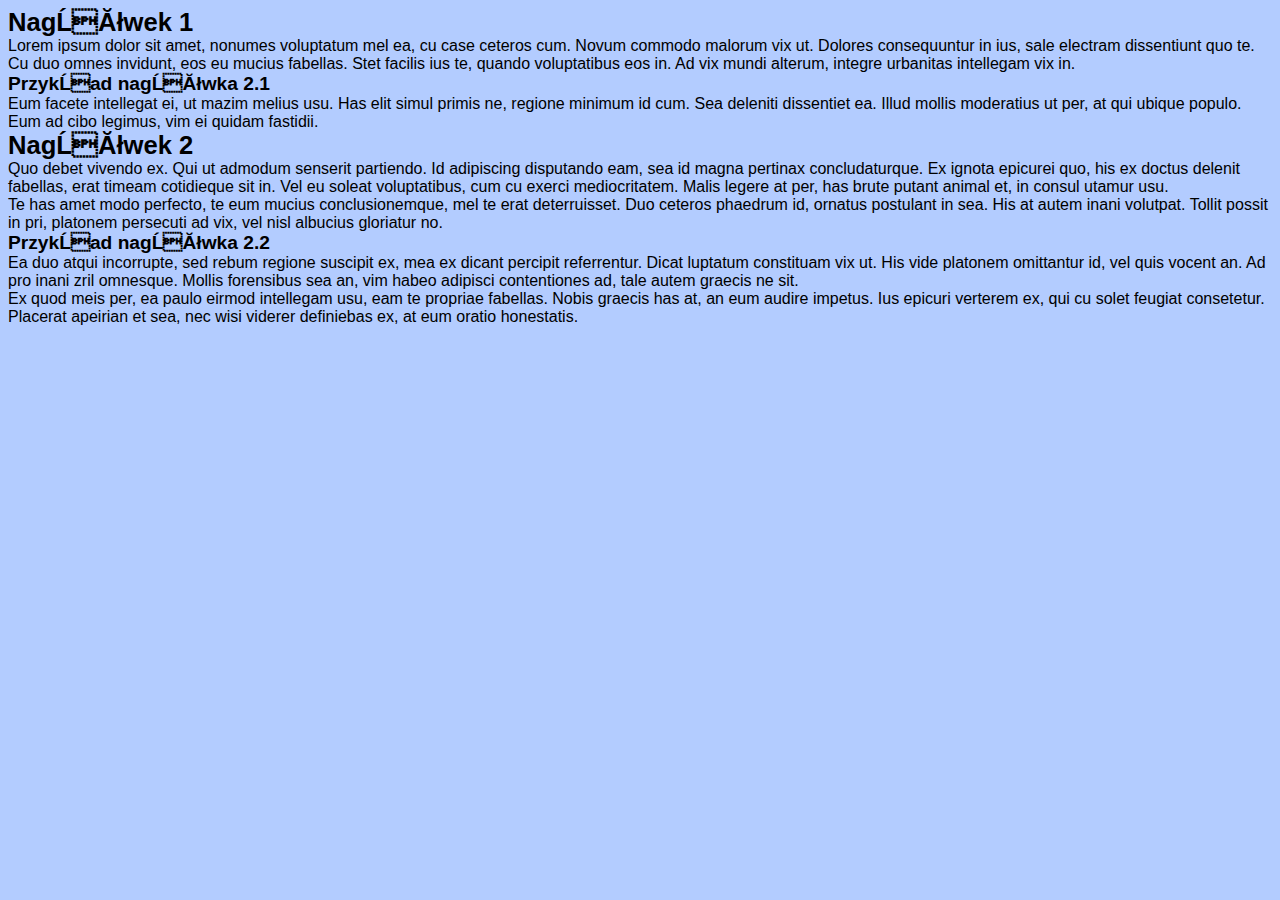
==== index.html @ c9170507 "Update index.html" ====
<?xml version="1.0" encoding="iso-8859-2"?>
<!DOCTYPE html PUBLIC "-//W3C//DTD XHTML 1.1//EN"
  "http://www.w3.org/TR/xhtml11/DTD/xhtml11.dtd">
<html xmlns="http://www.w3.org/1999/xhtml" xml:lang="pl">
<head>
  <meta http-equiv="Content-type" content="application/xhtml+xml; charset=iso-8859-2" />
  <meta name="Description" content=" [wstaw tu opis strony] " />
  <meta name="Keywords" content=" [wstaw tu slowa kluczowe] " />
  <meta name="Author" content=" Jacek Szarmach " />
  <meta name="Generator" content="kED" />

  <title> Lab2 - TiAM </title>

  <link rel="stylesheet" href="style.css" type="text/css" />
</head>
<body>

<div id="content">
<div id="article">
<h1>Nagłówek 1</h1>
<p>Lorem ipsum dolor sit amet, nonumes voluptatum mel ea, cu case ceteros cum. 
  Novum commodo malorum vix ut. 
  Dolores consequuntur in ius, sale electram dissentiunt quo te. Cu duo omnes invidunt, eos eu mucius fabellas. 
  Stet facilis ius te, quando voluptatibus eos in. Ad vix mundi alterum, integre urbanitas intellegam vix in.</p>
<h2>Przykład nagłówka 2.1</h2>
<p>Eum facete intellegat ei, ut mazim melius usu. 
  Has elit simul primis ne, regione minimum id cum. Sea deleniti dissentiet ea. 
  Illud mollis moderatius ut per, at qui ubique populo. Eum ad cibo legimus, vim ei quidam fastidii.</p>
</div>

<div id="article2">
<h1>Nagłówek 2</h1>
<p>Quo debet vivendo ex. Qui ut admodum senserit partiendo. 
  Id adipiscing disputando eam, sea id magna pertinax concludaturque. 
  Ex ignota epicurei quo, his ex doctus delenit fabellas, erat timeam cotidieque sit in.
  Vel eu soleat voluptatibus, cum cu exerci mediocritatem. 
  Malis legere at per, has brute putant animal et, in consul utamur usu.</p>
<p>Te has amet modo perfecto, te eum mucius conclusionemque, mel te erat deterruisset. 
  Duo ceteros phaedrum id, ornatus postulant in sea. His at autem inani volutpat. 
  Tollit possit in pri, platonem persecuti ad vix, vel nisl albucius gloriatur no.</p>
<h2>Przykład nagłówka 2.2</h2>
<p>Ea duo atqui incorrupte, sed rebum regione suscipit ex, mea ex dicant percipit referrentur. 
  Dicat luptatum constituam vix ut. His vide platonem omittantur id, vel quis vocent an. Ad pro inani zril omnesque. 
  Mollis forensibus sea an, vim habeo adipisci contentiones ad, tale autem graecis ne sit.</p>
<p>Ex quod meis per, ea paulo eirmod intellegam usu, eam te propriae fabellas. 
  Nobis graecis has at, an eum audire impetus. Ius epicuri verterem ex, qui cu solet feugiat consetetur. 
  Placerat apeirian et sea, nec wisi viderer definiebas ex, at eum oratio honestatis.</p>
</div>
</div>

</body>
</html>
---- style.css ----
body  
	{background: #b3ccff; 
	 text-align: center; 
	 font-size: 1em; 
	 font-family: verdana, tahoma, arial, helvetica, sans-serif;
	}
body *

	{margin: 0; 
	 padding: 0; 
	 font-size: 1em; 
	 text-align: left;
	}
	
h1 
	{font-size: 1.6em; 
	 font-weight: bold;
	 color: black;
	}
	
h2 
	{font-size: 1.2em;
	 color: black;
	}
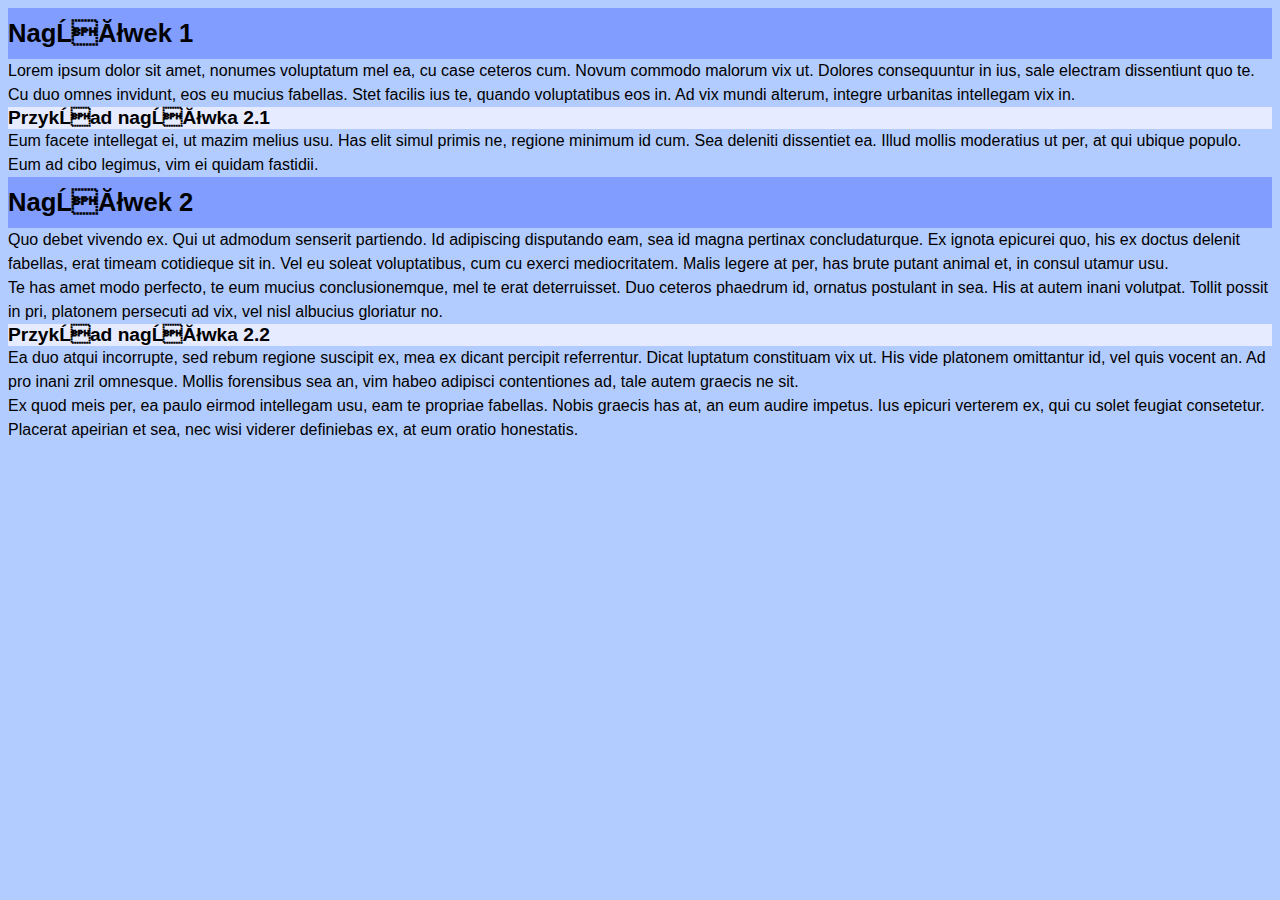
==== commit f7d20c16: "Update index.html" ====
--- a/index.html
+++ b/index.html
@@ -11,7 +11,12 @@
 
   <title> Lab2 - TiAM </title>
 
-  <link rel="stylesheet" href="style.css" type="text/css" />
+  <link rel="stylesheet" href="style_print.css" media="print" type="text/css" />
+  <link rel="stylesheet" href="style.css" media="screen and (min-device-width: 481px)" type="text/css" />
+  <link type="text/css" rel="stylesheet" media="only screen and (max-device-width:480px)" href="style_mobile.css" />
+  <link rel="stylesheet" media="screen and (-webkit-device-pixel-ratio:0.75)" href="style_mobile2.css" />
+  <link rel="stylesheet" href="style_mobile3.css" media="handheld" type="text/css" />
+  
 </head>
 <body>
 
--- a/style.css
+++ b/style.css
@@ -16,9 +16,18 @@
 	{font-size: 1.6em; 
 	 font-weight: bold;
 	 color: black;
+	 background-color: #809dff;
+	 line-height: 2em;	
 	}
 	
 h2 
 	{font-size: 1.2em;
 	 color: black;
+	 background-color: #e6ebff;	
 	}
+p
+        {line-height:1.5em;
+	}
+img 
+        {border: 0px;
+	}
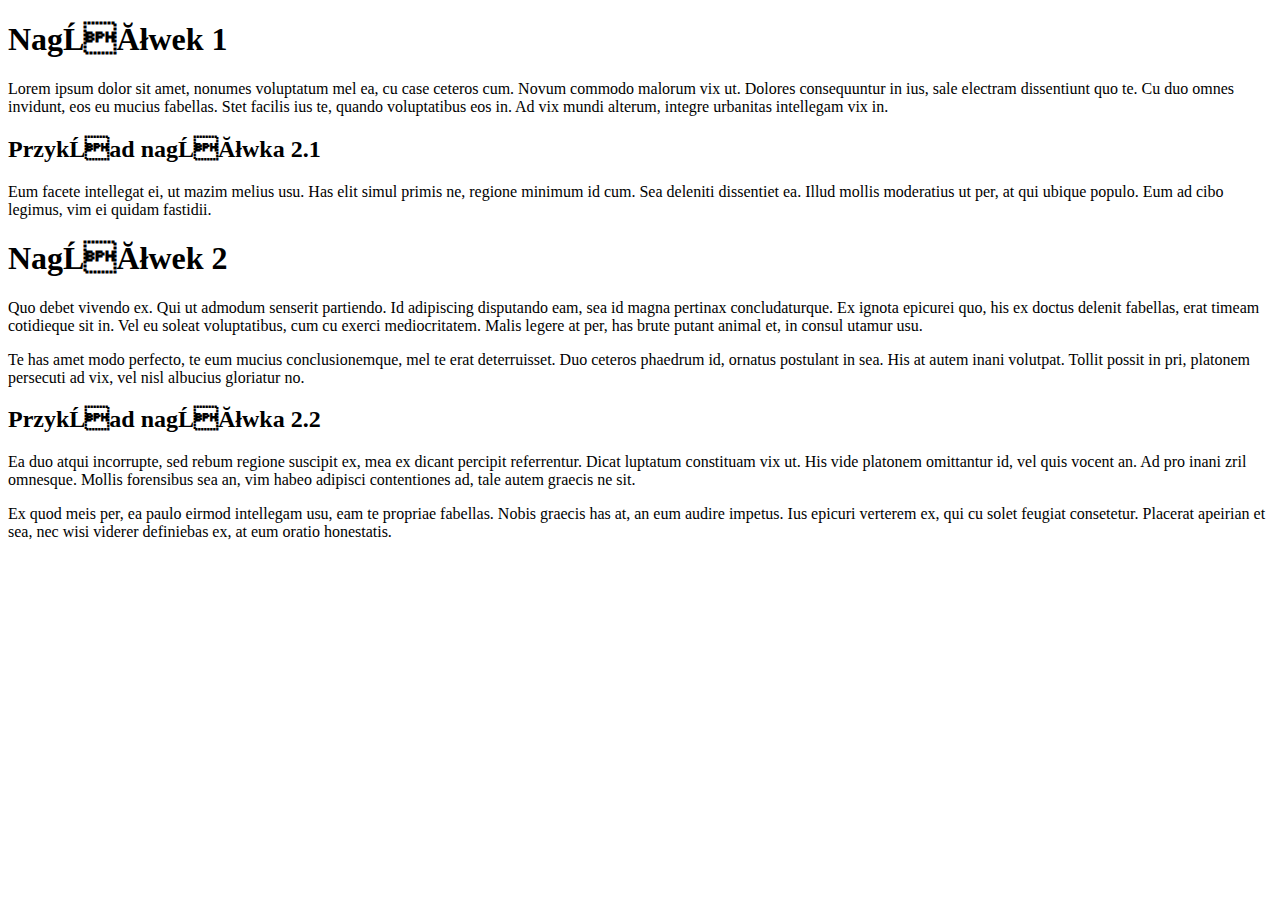
==== commit 199b8545: "Update index.html" ====
--- a/index.html
+++ b/index.html
@@ -12,8 +12,8 @@
   <title> Lab2 - TiAM </title>
 
   <link rel="stylesheet" href="style_print.css" media="print" type="text/css" />
-  <link rel="stylesheet" href="style.css" media="screen and (min-device-width: 481px)" type="text/css" />
-  <link type="text/css" rel="stylesheet" media="only screen and (max-device-width:480px)" href="style_mobile.css" />
+  <link rel="stylesheet" href="style_mobile1a.css" media="screen and (min-device-width: 481px)" type="text/css" />
+  <link type="text/css" rel="stylesheet" media="only screen and (max-device-width:480px)" href="style_mobile1b.css" />
   <link rel="stylesheet" media="screen and (-webkit-device-pixel-ratio:0.75)" href="style_mobile2.css" />
   <link rel="stylesheet" href="style_mobile3.css" media="handheld" type="text/css" />
   
--- a/style_print.css
+++ b/style_print.css
@@ -0,0 +1,33 @@
+body  
+	{background: #b3ccff; 
+	 text-align: center; 
+	 font-size: 1em; 
+	 font-family: verdana, tahoma, arial, helvetica, sans-serif;
+	}
+body *
+
+	{margin: 0; 
+	 padding: 0; 
+	 font-size: 1em; 
+	 text-align: left;
+	}
+	
+h1 
+	{font-size: 1.6em; 
+	 font-weight: bold;
+	 color: black;
+	 background-color: #809dff;
+	 line-height: 2em;	
+	}
+	
+h2 
+	{font-size: 1.2em;
+	 color: black;
+	 background-color: #e6ebff;	
+	}
+p
+        {line-height:1.5em;
+	}
+img 
+        {border: 0px;
+	}
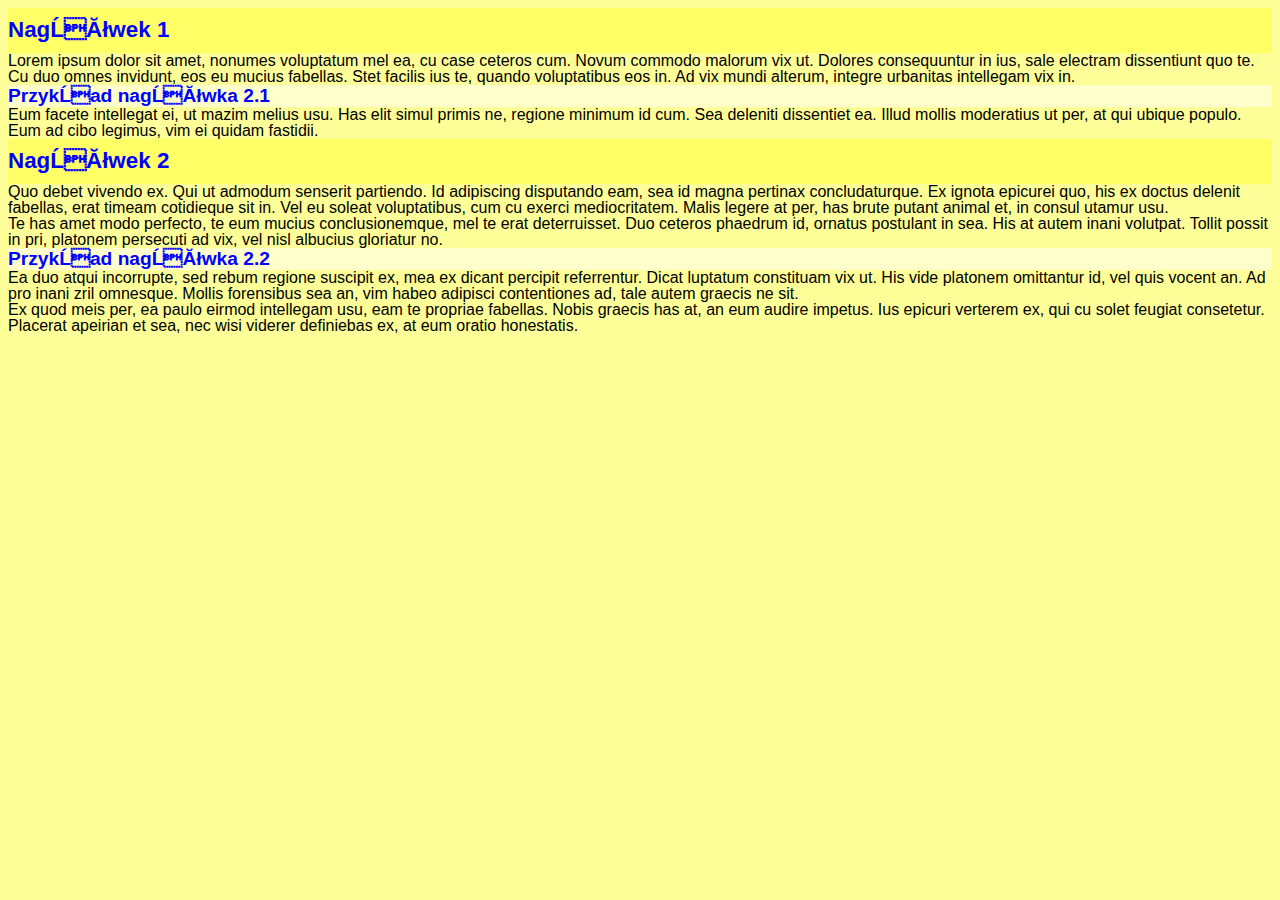
==== commit bea86bc6: "Update index.html" ====
--- a/index.html
+++ b/index.html
@@ -11,7 +11,7 @@
 
   <title> Lab2 - TiAM </title>
 
-  <link rel="stylesheet" href="style_print.css" media="print" type="text/css" />
+  <link rel="stylesheet" href="style.css" type="text/css" />
   <link rel="stylesheet" href="style_mobile1a.css" media="screen and (min-device-width: 481px)" type="text/css" />
   <link type="text/css" rel="stylesheet" media="only screen and (max-device-width:480px)" href="style_mobile1b.css" />
   <link rel="stylesheet" media="screen and (-webkit-device-pixel-ratio:0.75)" href="style_mobile2.css" />
--- a/style.css
+++ b/style.css
@@ -0,0 +1,33 @@
+body  
+	{background: #b3ccff; 
+	 text-align: center; 
+	 font-size: 1em; 
+	 font-family: verdana, tahoma, arial, helvetica, sans-serif;
+	}
+body *
+
+	{margin: 0; 
+	 padding: 0; 
+	 font-size: 1em; 
+	 text-align: left;
+	}
+	
+h1 
+	{font-size: 1.6em; 
+	 font-weight: bold;
+	 color: black;
+	 background-color: #809dff;
+	 line-height: 2em;	
+	}
+	
+h2 
+	{font-size: 1.2em;
+	 color: black;
+	 background-color: #e6ebff;	
+	}
+p
+        {line-height:1.5em;
+	}
+img 
+        {border: 0px;
+	}
--- a/style_mobile1a.css
+++ b/style_mobile1a.css
@@ -0,0 +1,33 @@
+body  
+	{background: #ffff99; 
+	 text-align: center; 
+	 font-size: 1em; 
+	 font-family: verdana, tahoma, arial, helvetica, sans-serif;
+	}
+body *
+
+	{margin: 0; 
+	 padding: 0; 
+	 font-size: 1em; 
+	 text-align: left;
+	}
+	
+h1 
+	{font-size: 1.4em; 
+	 font-weight: bold;
+	 color: blue;
+	 background-color: #ffff66;
+	 line-height: 2em;	
+	}
+	
+h2 
+	{font-size: 1.2em;
+	 color: blue;
+	 background-color: #ffffcc;	
+	}
+p
+        {line-height:1em;
+	}
+img 
+        {border: 0px;
+	}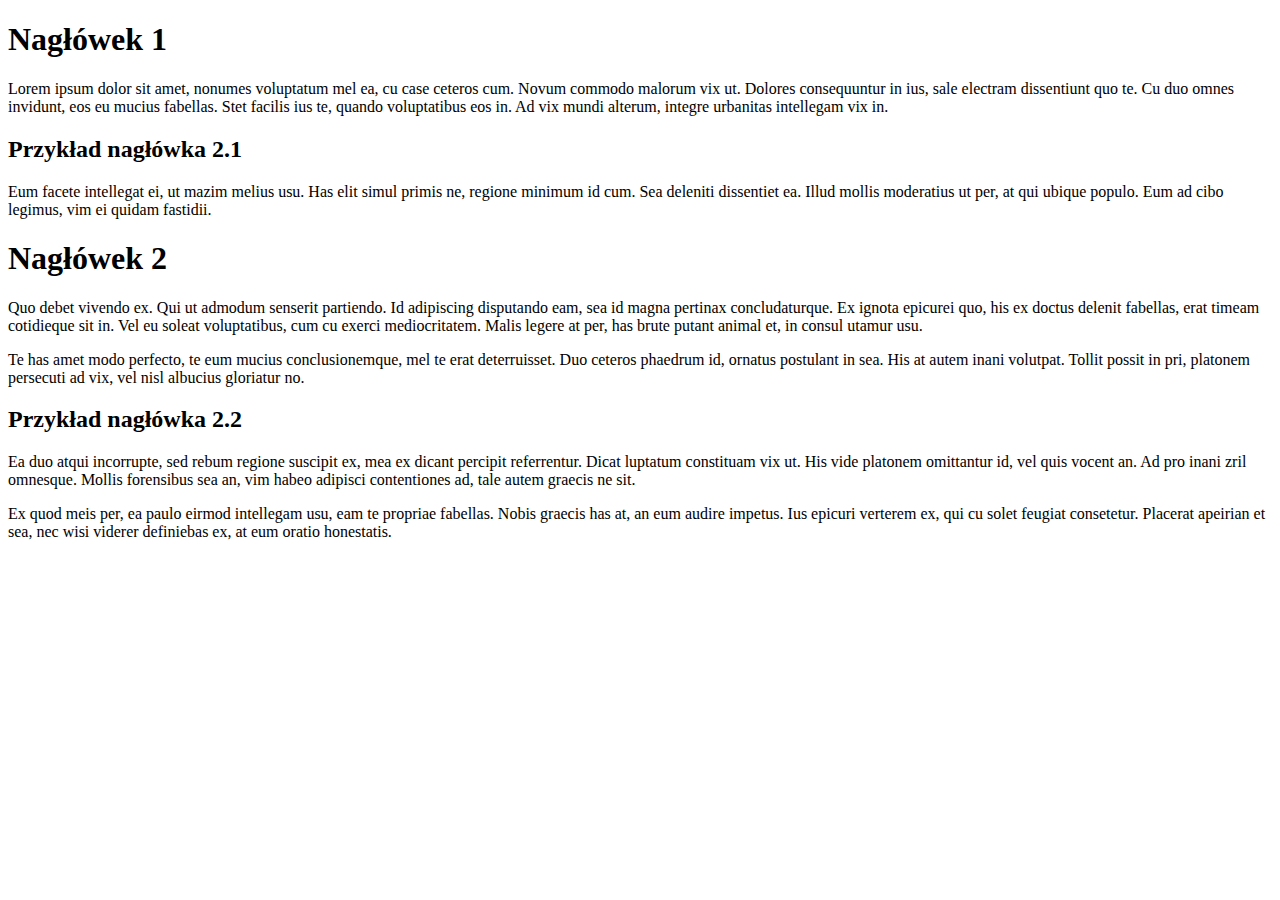
==== commit f9afa1c3: "Add files via upload" ====
--- a/index.html
+++ b/index.html
@@ -8,11 +8,12 @@
   <meta name="Keywords" content=" [wstaw tu slowa kluczowe] " />
   <meta name="Author" content=" Jacek Szarmach " />
   <meta name="Generator" content="kED" />
+  <meta name="viewport" content="width=320, initial-scale=2.3, user-scalable=no" />
 
   <title> Lab2 - TiAM </title>
 
-  <link rel="stylesheet" href="style.css" type="text/css" />
-  <link rel="stylesheet" href="style_mobile1a.css" media="screen and (min-device-width: 481px)" type="text/css" />
+  <link rel="stylesheet" href="style.css" media="print" type="text/css" />
+  <link rel="stylesheet" href="style_mobile1a.css" media="screen and (max-device-width: 700px)" type="text/css" />
   <link type="text/css" rel="stylesheet" media="only screen and (max-device-width:480px)" href="style_mobile1b.css" />
   <link rel="stylesheet" media="screen and (-webkit-device-pixel-ratio:0.75)" href="style_mobile2.css" />
   <link rel="stylesheet" href="style_mobile3.css" media="handheld" type="text/css" />
@@ -22,19 +23,19 @@
 
 <div id="content">
 <div id="article">
-<h1>Nagłówek 1</h1>
+<h1>Nag��wek 1</h1>
 <p>Lorem ipsum dolor sit amet, nonumes voluptatum mel ea, cu case ceteros cum. 
   Novum commodo malorum vix ut. 
   Dolores consequuntur in ius, sale electram dissentiunt quo te. Cu duo omnes invidunt, eos eu mucius fabellas. 
   Stet facilis ius te, quando voluptatibus eos in. Ad vix mundi alterum, integre urbanitas intellegam vix in.</p>
-<h2>Przykład nagłówka 2.1</h2>
+<h2>Przyk�ad nag��wka 2.1</h2>
 <p>Eum facete intellegat ei, ut mazim melius usu. 
   Has elit simul primis ne, regione minimum id cum. Sea deleniti dissentiet ea. 
   Illud mollis moderatius ut per, at qui ubique populo. Eum ad cibo legimus, vim ei quidam fastidii.</p>
 </div>
 
 <div id="article2">
-<h1>Nagłówek 2</h1>
+<h1>Nag��wek 2</h1>
 <p>Quo debet vivendo ex. Qui ut admodum senserit partiendo. 
   Id adipiscing disputando eam, sea id magna pertinax concludaturque. 
   Ex ignota epicurei quo, his ex doctus delenit fabellas, erat timeam cotidieque sit in.
@@ -43,7 +44,7 @@
 <p>Te has amet modo perfecto, te eum mucius conclusionemque, mel te erat deterruisset. 
   Duo ceteros phaedrum id, ornatus postulant in sea. His at autem inani volutpat. 
   Tollit possit in pri, platonem persecuti ad vix, vel nisl albucius gloriatur no.</p>
-<h2>Przykład nagłówka 2.2</h2>
+<h2>Przyk�ad nag��wka 2.2</h2>
 <p>Ea duo atqui incorrupte, sed rebum regione suscipit ex, mea ex dicant percipit referrentur. 
   Dicat luptatum constituam vix ut. His vide platonem omittantur id, vel quis vocent an. Ad pro inani zril omnesque. 
   Mollis forensibus sea an, vim habeo adipisci contentiones ad, tale autem graecis ne sit.</p>
@@ -54,4 +55,4 @@
 </div>
 
 </body>
-</html>
+</html>--- a/style_mobile1b.css
+++ b/style_mobile1b.css
@@ -0,0 +1,33 @@
+body  
+	{background: #b366ff; 
+	 text-align: center; 
+	 font-size: 1em; 
+	 font-family: verdana, tahoma, arial, helvetica, sans-serif;
+	}
+body *
+
+	{margin: 0; 
+	 padding: 0; 
+	 font-size: 1em; 
+	 text-align: left;
+	}
+	
+h1 
+	{font-size: 1.4em; 
+	 font-weight: bold;
+	 color: black;
+	 background-color: #ce99ff;
+	 line-height: 2em;	
+	}
+	
+h2 
+	{font-size: 1.2em;
+	 color: black;
+	 background-color: #9c33ff;	
+	}
+p
+        {line-height:1em;
+	}
+img 
+        {border: 0px;
+	}--- a/style_mobile2.css
+++ b/style_mobile2.css
@@ -0,0 +1,33 @@
+body  
+	{background: #80ffaa; 
+	 text-align: center; 
+	 font-size: 1em; 
+	 font-family: verdana, tahoma, arial, helvetica, sans-serif;
+	}
+body *
+
+	{margin: 0; 
+	 padding: 0; 
+	 font-size: 1em; 
+	 text-align: left;
+	}
+	
+h1 
+	{font-size: 1.4em; 
+	 font-weight: bold;
+	 color: black;
+	 background-color: #00ff55;
+	 line-height: 2em;	
+	}
+	
+h2 
+	{font-size: 1.2em;
+	 color: black;
+	 background-color: #b3ffcc;	
+	}
+p
+        {line-height:1em;
+	}
+img 
+        {border: 0px;
+	}--- a/style_mobile3.css
+++ b/style_mobile3.css
@@ -0,0 +1,33 @@
+body  
+	{background: #ff6666; 
+	 text-align: center; 
+	 font-size: 1em; 
+	 font-family: verdana, tahoma, arial, helvetica, sans-serif;
+	}
+body *
+
+	{margin: 0; 
+	 padding: 0; 
+	 font-size: 1em; 
+	 text-align: left;
+	}
+	
+h1 
+	{font-size: 1.4em; 
+	 font-weight: bold;
+	 color: black;
+	 background-color: #ff1a1a;
+	 line-height: 2em;	
+	}
+	
+h2 
+	{font-size: 1.2em;
+	 color: black;
+	 background-color: #ffb3b3;	
+	}
+p
+        {line-height:1em;
+	}
+img 
+        {border: 0px;
+	}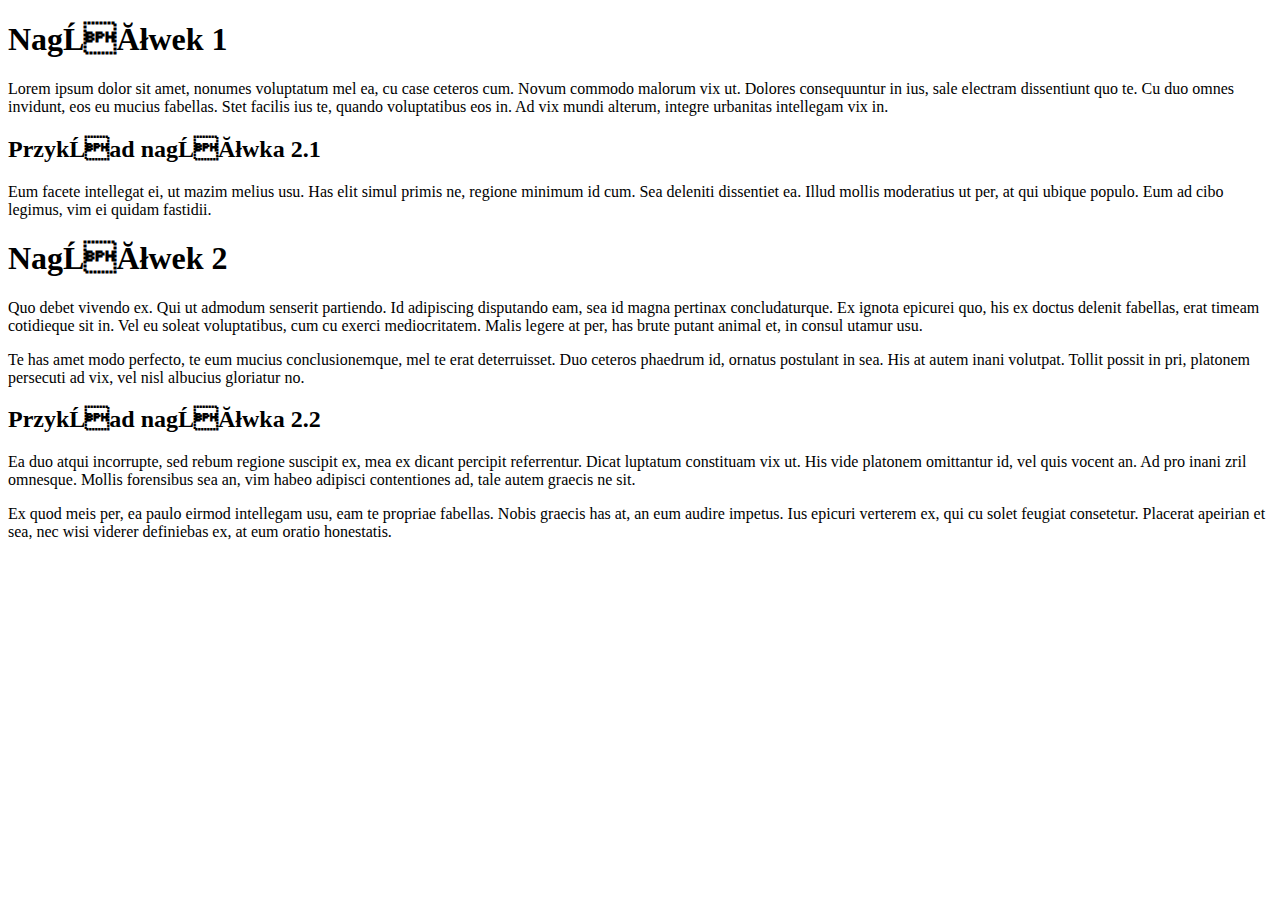
==== commit 54748c00: "Update index.html" ====
--- a/index.html
+++ b/index.html
@@ -23,19 +23,19 @@
 
 <div id="content">
 <div id="article">
-<h1>Nag��wek 1</h1>
+<h1>Nagłówek 1</h1>
 <p>Lorem ipsum dolor sit amet, nonumes voluptatum mel ea, cu case ceteros cum. 
   Novum commodo malorum vix ut. 
   Dolores consequuntur in ius, sale electram dissentiunt quo te. Cu duo omnes invidunt, eos eu mucius fabellas. 
   Stet facilis ius te, quando voluptatibus eos in. Ad vix mundi alterum, integre urbanitas intellegam vix in.</p>
-<h2>Przyk�ad nag��wka 2.1</h2>
+<h2>Przykład nagłówka 2.1</h2>
 <p>Eum facete intellegat ei, ut mazim melius usu. 
   Has elit simul primis ne, regione minimum id cum. Sea deleniti dissentiet ea. 
   Illud mollis moderatius ut per, at qui ubique populo. Eum ad cibo legimus, vim ei quidam fastidii.</p>
 </div>
 
 <div id="article2">
-<h1>Nag��wek 2</h1>
+<h1>Nagłówek 2</h1>
 <p>Quo debet vivendo ex. Qui ut admodum senserit partiendo. 
   Id adipiscing disputando eam, sea id magna pertinax concludaturque. 
   Ex ignota epicurei quo, his ex doctus delenit fabellas, erat timeam cotidieque sit in.
@@ -44,7 +44,7 @@
 <p>Te has amet modo perfecto, te eum mucius conclusionemque, mel te erat deterruisset. 
   Duo ceteros phaedrum id, ornatus postulant in sea. His at autem inani volutpat. 
   Tollit possit in pri, platonem persecuti ad vix, vel nisl albucius gloriatur no.</p>
-<h2>Przyk�ad nag��wka 2.2</h2>
+<h2>Przykład nagłówka 2.2</h2>
 <p>Ea duo atqui incorrupte, sed rebum regione suscipit ex, mea ex dicant percipit referrentur. 
   Dicat luptatum constituam vix ut. His vide platonem omittantur id, vel quis vocent an. Ad pro inani zril omnesque. 
   Mollis forensibus sea an, vim habeo adipisci contentiones ad, tale autem graecis ne sit.</p>
@@ -55,4 +55,4 @@
 </div>
 
 </body>
-</html>+</html>
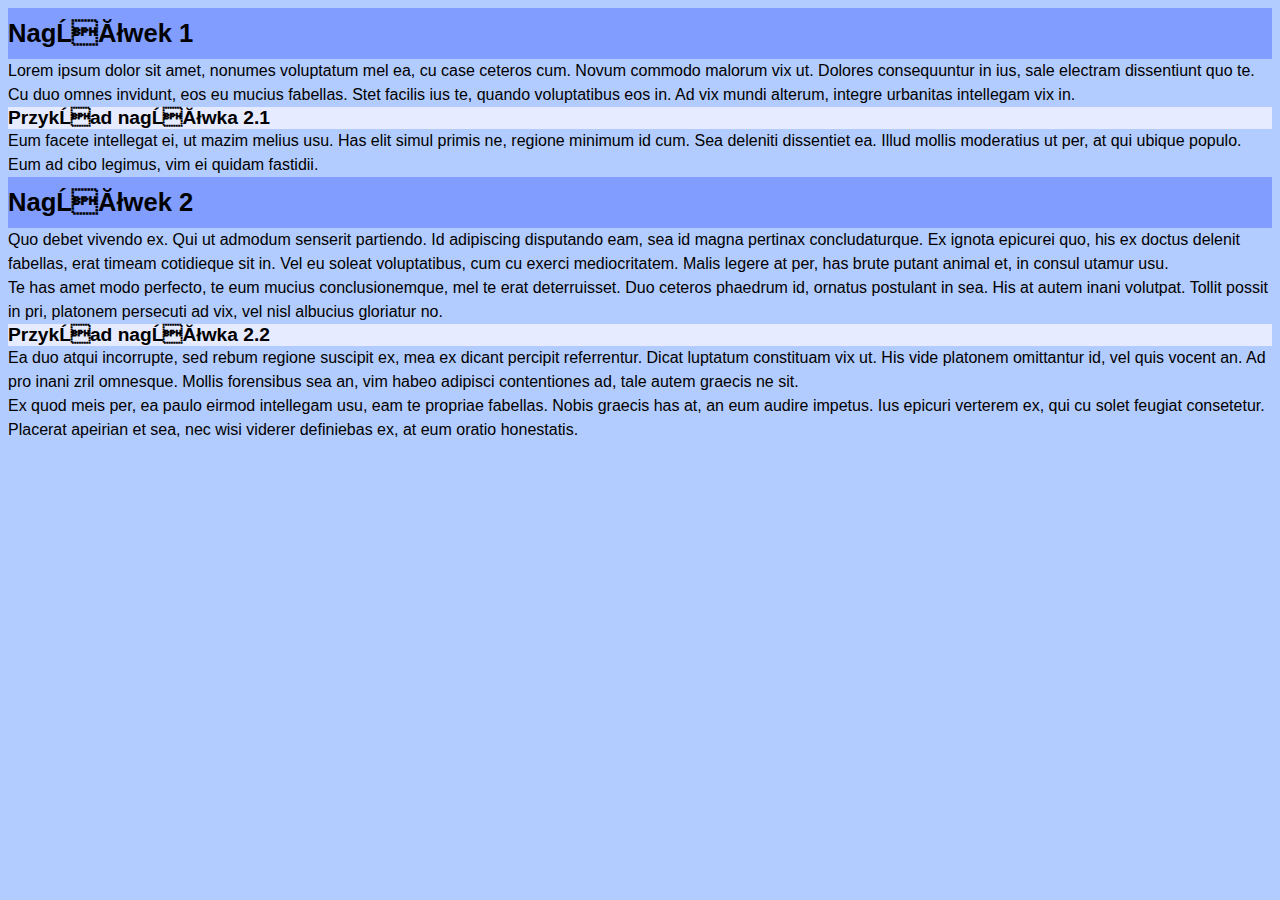
==== commit 2402986f: "Update index.html" ====
--- a/index.html
+++ b/index.html
@@ -12,7 +12,7 @@
 
   <title> Lab2 - TiAM </title>
 
-  <link rel="stylesheet" href="style.css" media="print" type="text/css" />
+  <link rel="stylesheet" href="style.css" type="text/css" />
   <link rel="stylesheet" href="style_mobile1a.css" media="screen and (max-device-width: 700px)" type="text/css" />
   <link type="text/css" rel="stylesheet" media="only screen and (max-device-width:480px)" href="style_mobile1b.css" />
   <link rel="stylesheet" media="screen and (-webkit-device-pixel-ratio:0.75)" href="style_mobile2.css" />
